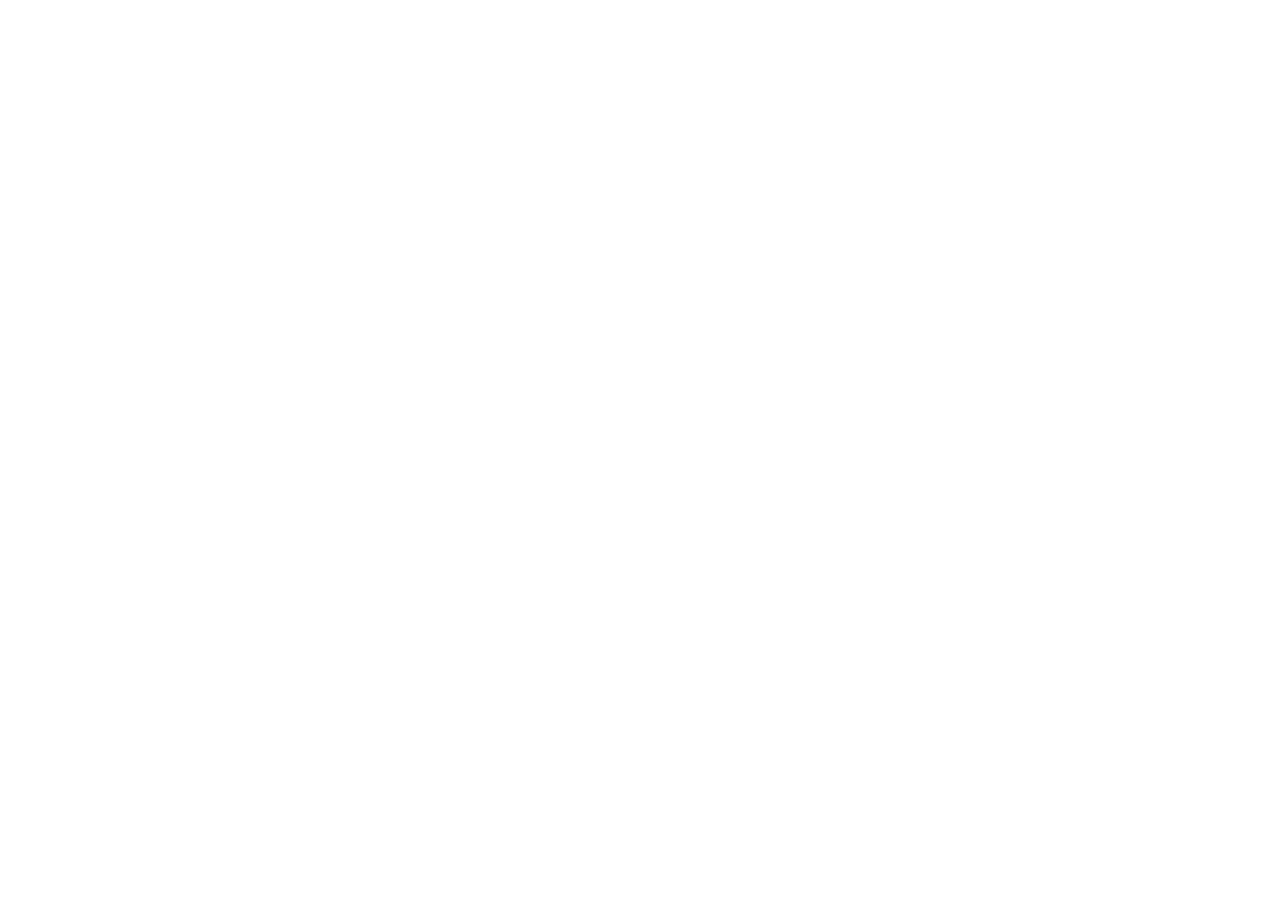
==== index.html @ f636b935 "Rename part1.html to index.html" ====
<!DOCTYPE html>
<html>
  <head>
    <meta charset="utf-8">
    <title>Soccer history from 1950 - 2017</title>
  </head>
  <body>
    <script src ="part1.js"></script>
    <script src="https://code.jquery.com/jquery-3.1.1.min.js" integrity="sha256-hVVnYaiADRTO2PzUGmuLJr8BLUSjGIZsDYGmIJLv2b8=" crossorigin="anonymous"></script>
    <script src="http://d3js.org/d3.v4.min.js"></script>
    <script src="http://d3js.org/queue.v1.min.js"></script>
    <script src="http://d3js.org/topojson.v1.min.js"></script>
    <div class="part1 row" style="height:100% width:100%">
      <div class="p1maps col" style = "width:70%">
        <div class="worldmap"></div>
        <div class="timeline"></div>
      </div>
      <div class="p1barcharts col" style = "width:30%">
        <div class="p1bar1"></div>
        <div class="p1bar2"></div>
        <div class="p1bar3"></div>
      </div>
    </div>
    <script>
      worldMap();
    </script>
  </body>
</html>
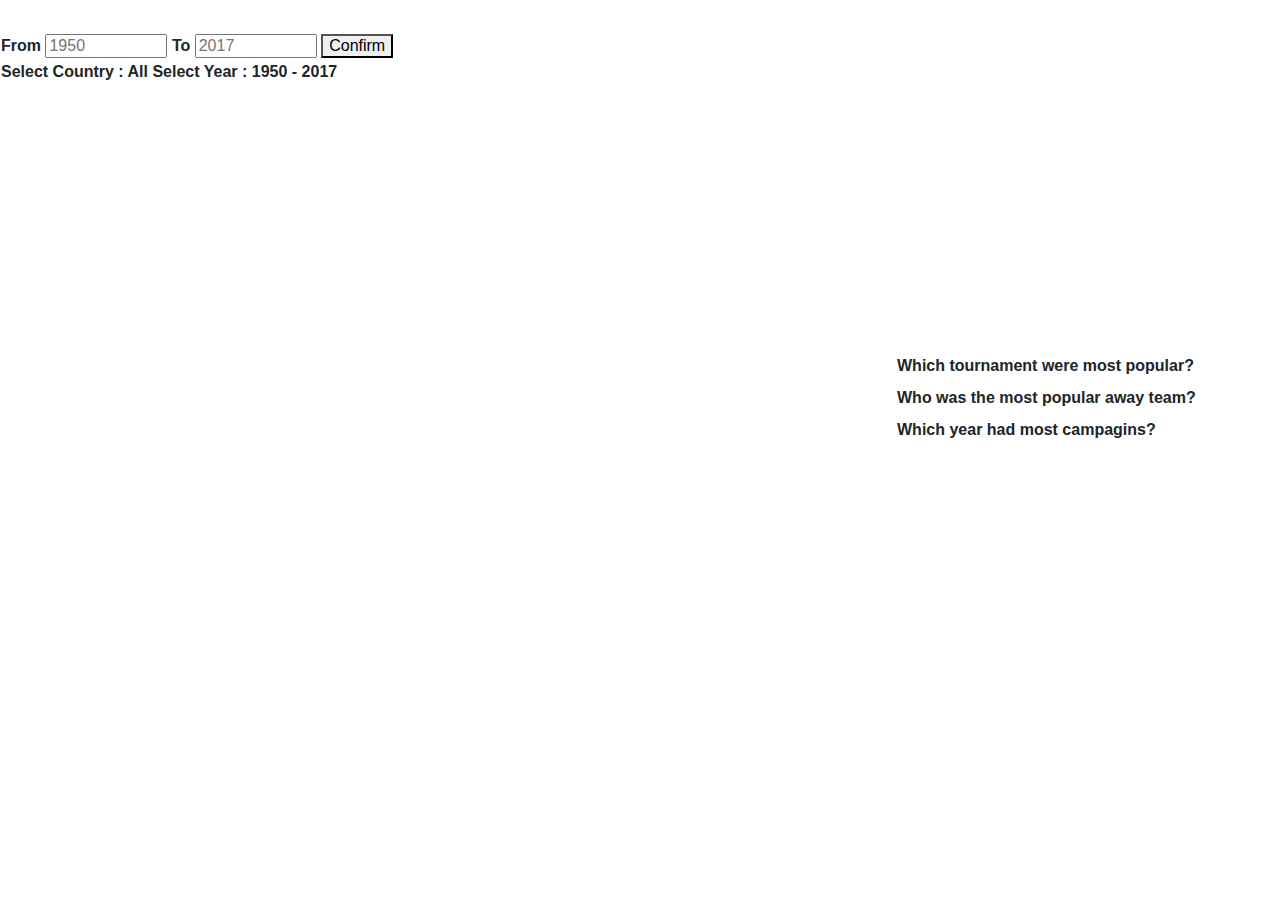
==== commit 66642d17: "Add files via upload" ====
--- a/index.html
+++ b/index.html
@@ -1,28 +1,55 @@
-<!DOCTYPE html>
+<!DOCTYPE html5>
 <html>
   <head>
     <meta charset="utf-8">
     <title>Soccer history from 1950 - 2017</title>
   </head>
   <body>
+    <link rel="stylesheet" href="part1.css">
     <script src ="part1.js"></script>
+    <link rel="stylesheet" href="https://maxcdn.bootstrapcdn.com/bootstrap/4.0.0/css/bootstrap.min.css" integrity="sha384-Gn5384xqQ1aoWXA+058RXPxPg6fy4IWvTNh0E263XmFcJlSAwiGgFAW/dAiS6JXm" crossorigin="anonymous">
     <script src="https://code.jquery.com/jquery-3.1.1.min.js" integrity="sha256-hVVnYaiADRTO2PzUGmuLJr8BLUSjGIZsDYGmIJLv2b8=" crossorigin="anonymous"></script>
-    <script src="http://d3js.org/d3.v4.min.js"></script>
-    <script src="http://d3js.org/queue.v1.min.js"></script>
-    <script src="http://d3js.org/topojson.v1.min.js"></script>
-    <div class="part1 row" style="height:100% width:100%">
-      <div class="p1maps col" style = "width:70%">
-        <div class="worldmap"></div>
-        <div class="timeline"></div>
-      </div>
-      <div class="p1barcharts col" style = "width:30%">
-        <div class="p1bar1"></div>
-        <div class="p1bar2"></div>
-        <div class="p1bar3"></div>
-      </div>
-    </div>
+    <script src="https://d3js.org/d3.v4.min.js"></script>
+    <script src="https://d3js.org/queue.v1.min.js"></script>
+    <script src="https://d3js.org/topojson.v1.min.js"></script>
+    <table class="part1" style="width:100%; height:90%">
+      <tr>
+        <th class="p1maps" style = "width:70%">
+          <div class="timeline">
+            <div id="timeSelector">
+              <label>From</label>
+              <input type="text" size="10" id = "timeStart" name="" placeholder="1950">
+              <label>To</label>
+              <input type="text" size="10" id = "timeEnd" name="" placeholder="2017">
+
+              <button type="button" id="timeConfirmBTN">Confirm</button>
+              <button type="button" id="timeConfirmBTN2" style="display:none"></button>
+            </div>
+            <div id="selectionDetion">
+              <label id="countyDetail">Select Country : All</label>
+              <label id="yearDetail">Select Year : 1950 - 2017<label>
+            </div>
+
+          </div>
+          <div class="worldmap" style ="height:85%"></div>
+        </th>
+        <th class="p1barcharts" style = "width:30%">
+          <div class="" style="height:4%"><p>Which tournament were most popular?</p></div>
+          <div class="p1bar1" style="width:100%"></div>
+
+          <div class="" style="height:4%"><p>Who was the most popular away team?</p></div>
+          <div class="p1bar2" style="width:100%"></div>
+
+          <div class="" style="height:4%"><p>Which year had most campagins?</p></div>
+          <div class="p1bar3" style="width:100%"></div>
+        </th>
+      </tr>
+
+    </table>
+
     <script>
       worldMap();
+      barchar();
     </script>
   </body>
 </html>
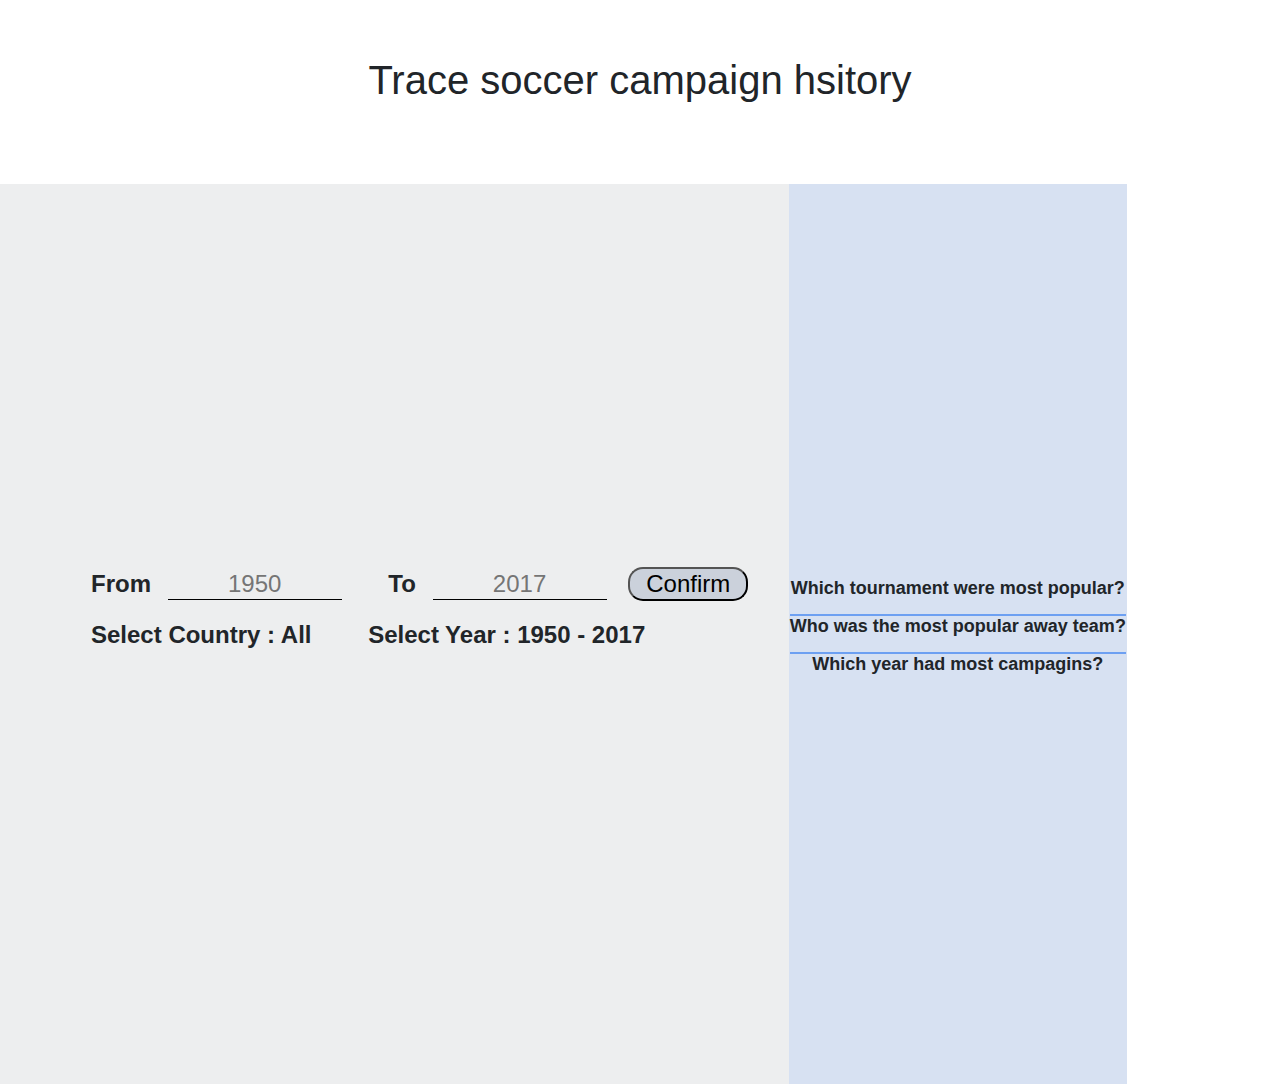
==== commit e6cd549a: "Add files via upload" ====
--- a/index.html
+++ b/index.html
@@ -6,46 +6,81 @@
   </head>
   <body>
     <link rel="stylesheet" href="part1.css">
+    <link rel="stylesheet" href="other.css">
     <script src ="part1.js"></script>
     <link rel="stylesheet" href="https://maxcdn.bootstrapcdn.com/bootstrap/4.0.0/css/bootstrap.min.css" integrity="sha384-Gn5384xqQ1aoWXA+058RXPxPg6fy4IWvTNh0E263XmFcJlSAwiGgFAW/dAiS6JXm" crossorigin="anonymous">
     <script src="https://code.jquery.com/jquery-3.1.1.min.js" integrity="sha256-hVVnYaiADRTO2PzUGmuLJr8BLUSjGIZsDYGmIJLv2b8=" crossorigin="anonymous"></script>
     <script src="https://d3js.org/d3.v4.min.js"></script>
     <script src="https://d3js.org/queue.v1.min.js"></script>
     <script src="https://d3js.org/topojson.v1.min.js"></script>
-    <table class="part1" style="width:100%; height:90%">
-      <tr>
-        <th class="p1maps" style = "width:70%">
-          <div class="timeline">
-            <div id="timeSelector">
-              <label>From</label>
-              <input type="text" size="10" id = "timeStart" name="" placeholder="1950">
-              <label>To</label>
-              <input type="text" size="10" id = "timeEnd" name="" placeholder="2017">
+    <div id="nav-scroll">
 
-              <button type="button" id="timeConfirmBTN">Confirm</button>
-              <button type="button" id="timeConfirmBTN2" style="display:none"></button>
-            </div>
-            <div id="selectionDetion">
-              <label id="countyDetail">Select Country : All</label>
-              <label id="yearDetail">Select Year : 1950 - 2017<label>
-            </div>
+        <nav class="navbar navbar-expand-lg navbar-light" id="mynavbar">
+          <a class = "navbar-brand" id="my_brand" style="color:#ffffff">Soccer campaign history</a>
+          <ul class="navbar-nav">
+            <li class="nav-item active">
+              <a class="nav-link my-navitem" href="#Intro" style="color:#ffffff">Intro</a>
+            </li>
+            <li class="nav-item active">
+              <a class="nav-link my-navitem" href="#worldMapDiv" style="color:#ffffff">Heat Map</a>
+            </li>
+            <li class="nav-item active">
+              <a class="nav-link my-navitem" href="#forceDiv" style="color:#ffffff">WinLose</a>
+            </li>
+            <li class="nav-item active">
+              <a class="nav-link my-navitem" href="#slopeDiv" style="color:#ffffff">Rate</a>
+            </li>
+          </ul>
+        </nav>
 
-          </div>
-          <div class="worldmap" style ="height:85%"></div>
-        </th>
-        <th class="p1barcharts" style = "width:30%">
-          <div class="" style="height:4%"><p>Which tournament were most popular?</p></div>
-          <div class="p1bar1" style="width:100%"></div>
 
-          <div class="" style="height:4%"><p>Who was the most popular away team?</p></div>
-          <div class="p1bar2" style="width:100%"></div>
+      <div class="component" id="Intro">
+        <div class="container introcontainer">
+          <center><h1>Trace soccer campaign hsitory</h1></center>
+        </div>
+      </div>
+      <div class="component" id="worldMapDiv">
+        <div style="height:8%"></div>
+        <table class="part1">
+          <tr>
+            <th class="p1maps" style = "width:70%">
+              <div class="timeline">
+                <div id="timeSelector">
+                  <label>From</label>
+                  <input type="text" size="10" id = "timeStart" name="" placeholder="1950">
+                  <label>To</label>
+                  <input type="text" size="10" id = "timeEnd" name="" placeholder="2017">
 
-          <div class="" style="height:4%"><p>Which year had most campagins?</p></div>
-          <div class="p1bar3" style="width:100%"></div>
-        </th>
-      </tr>
+                  <button type="button" id="timeConfirmBTN">Confirm</button>
+                  <button type="button" id="timeConfirmBTN2" style="display:none"></button>
+                </div>
+                <div id="selectionDetion">
+                  <label id="countyDetail">Select Country : All</label>
+                  <label id="yearDetail">Select Year : 1950 - 2017<label>
+                </div>
 
-    </table>
+              </div>
+              <div class="worldmap"></div>
+            </th>
+            <th class="p1barcharts" style = "width:30%">
+              <div class="" style="height:4%"><p>Which tournament were most popular?</p></div>
+              <div class="p1bar1" style="width:100%"></div>
+
+              <div class="" style="height:4%"><p>Who was the most popular away team?</p></div>
+              <div class="p1bar2" style="width:100%"></div>
+
+              <div class="" style="height:4%"><p>Which year had most campagins?</p></div>
+              <div class="p1bar3" style="width:100%"></div>
+            </th>
+          </tr>
+
+        </table>
+      </div>
+      <div class="component" id="forceDiv"></div>
+      <div class="component" id="slopeDiv"></div>
+    </div>
+
+
 
     <script>
       worldMap();
--- a/part1.css
+++ b/part1.css
@@ -0,0 +1,69 @@
+body .part1{
+  background-color: rgb(237, 238, 239);
+  height: 900px;
+}
+.part1{
+  height: 900px;
+  font-size: 1.5em;
+}
+.highLight{
+  stroke:#56463b;
+  stroke-width : 5;
+  opacity: 0.8;
+}
+.countriesPath{
+
+}
+.normalPath{
+  stroke:white;
+  stroke-width : 1.5;
+  opacity: 0.8;
+}
+.countriesTitle{
+
+}
+.part1 .p1barcharts{
+  background-color: #d7e1f2;
+}
+.p1bar1{
+    border-bottom: 2px solid #6da0f2;
+}
+.p1bar2{
+    border-bottom: 2px solid #6da0f2;
+}
+.barHighLight{
+  fill: #ed6a12;
+  stroke:#7a5439;
+  stroke-width : 3;
+  opacity: 0.8;
+}
+.part1 p{
+  font-size: 18px;
+  margin-top:0px;
+  margin-bottom: 0px;
+  text-align: center;;
+}
+.part1 label{
+  margin-left: 40px;
+  margin-right: 10px;
+}
+.part1 input{
+  border: 0;
+  outline: 0;
+  background: transparent;
+  border-bottom: 1px solid black;
+  text-align: center;
+}
+#selectionDetion{
+  margin-top: 15px;
+}
+.timeline{
+  margin-left: 50px;
+  height:15%
+}
+.part1 button{
+  margin-left: 15px;
+  width: 120px;
+  border-radius: 15px;
+  background-color: #cbd1db;
+}
